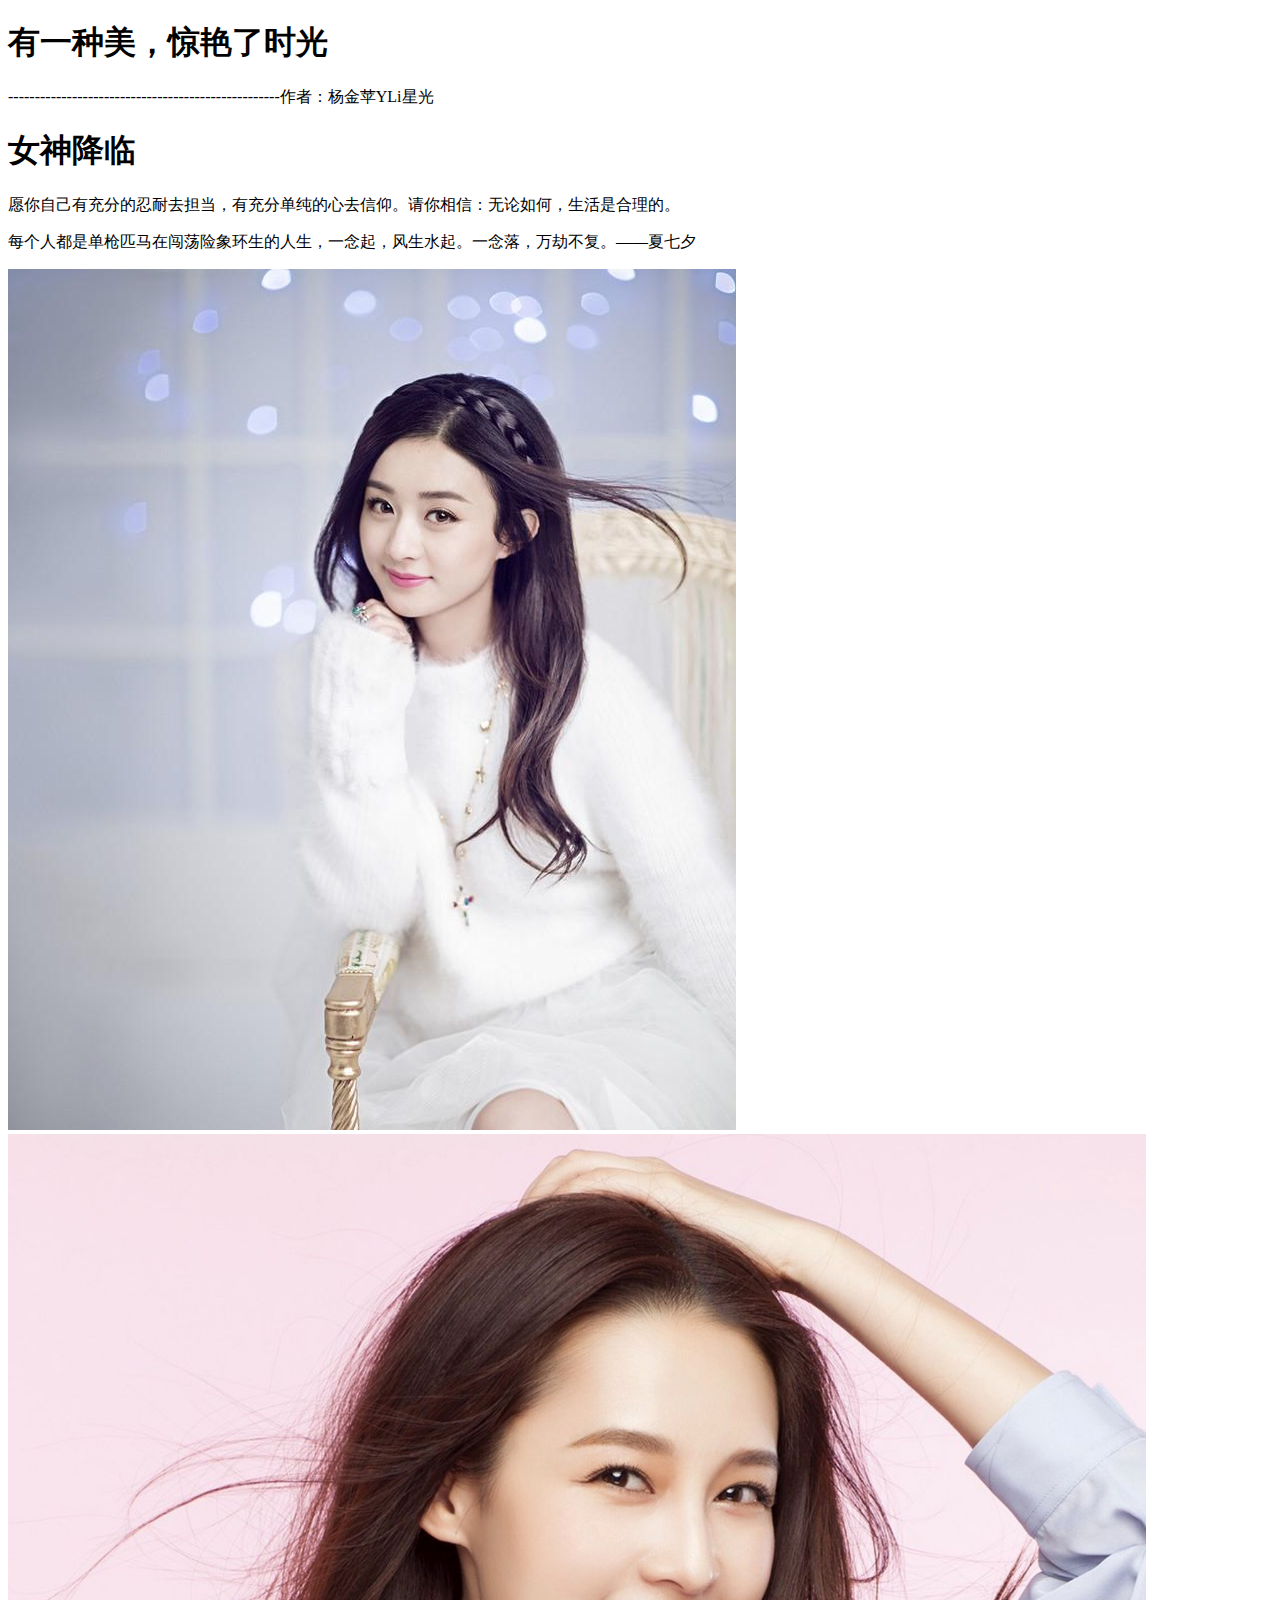
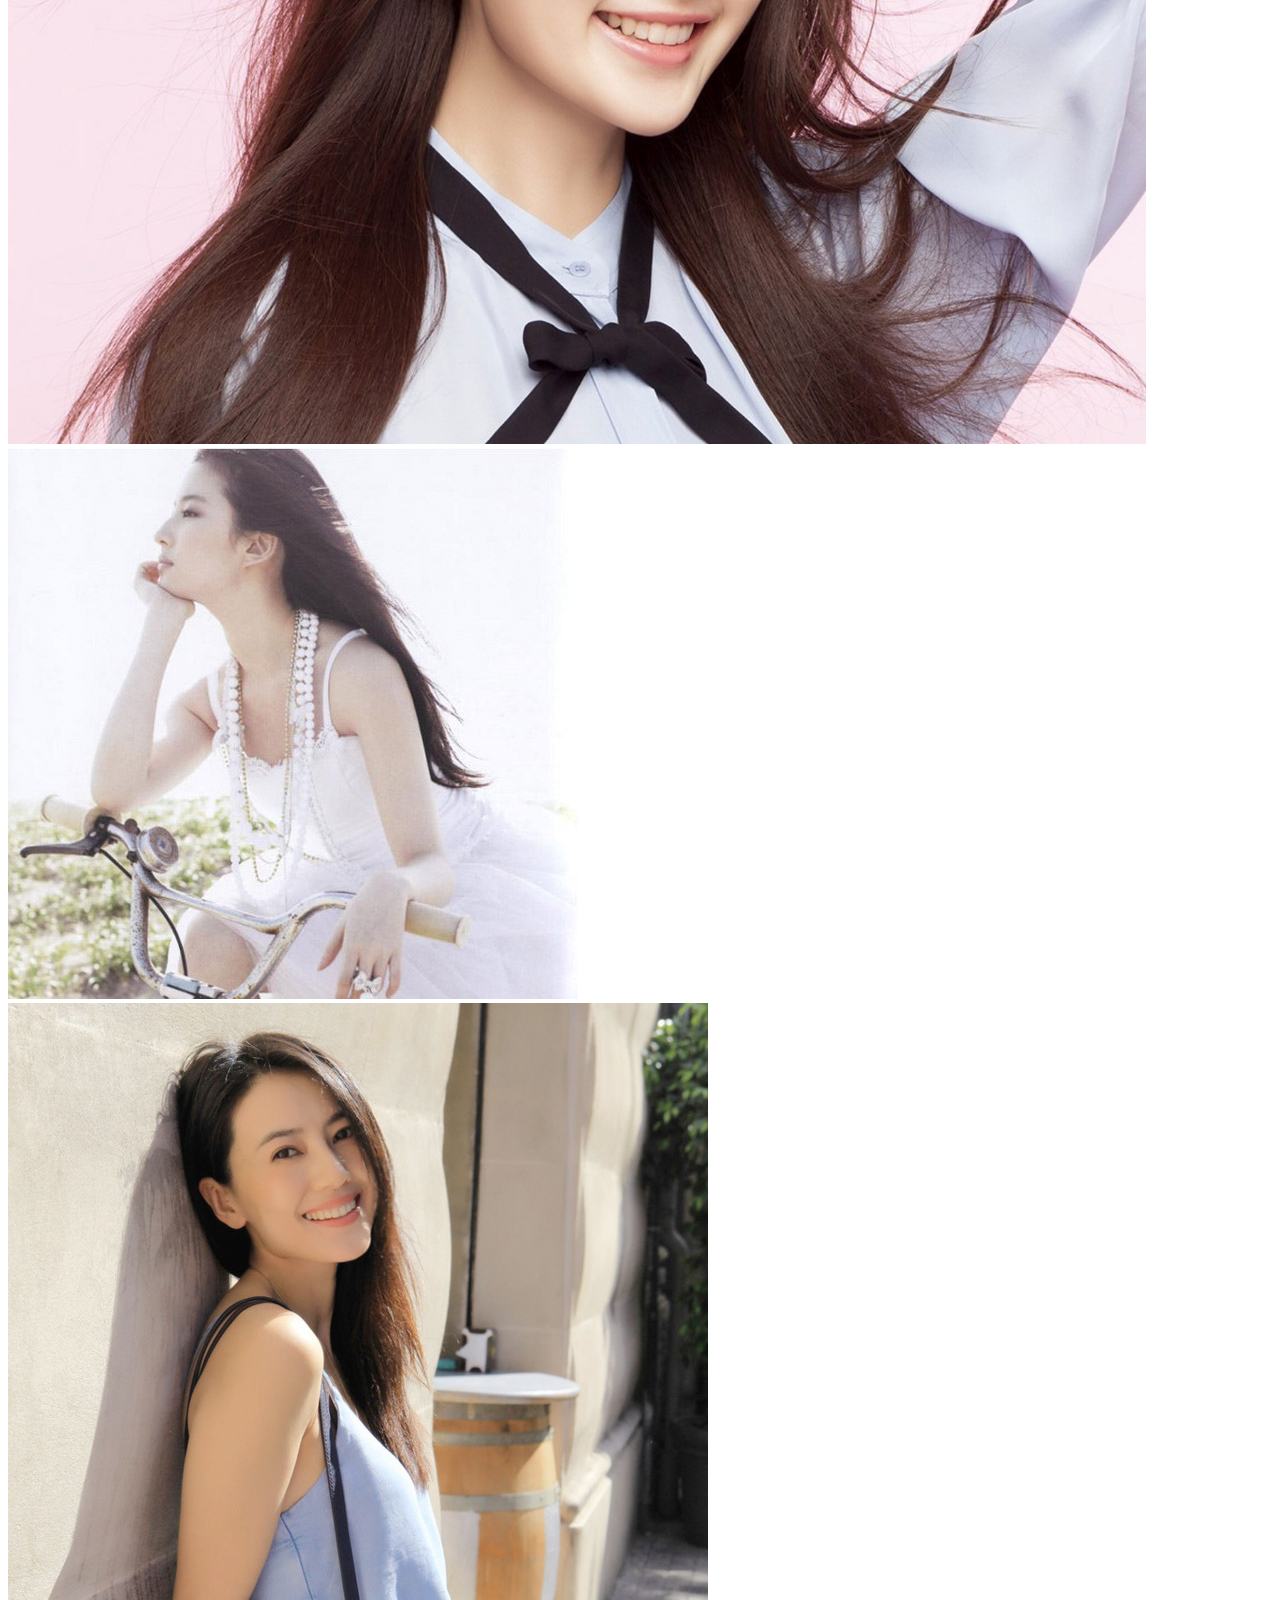
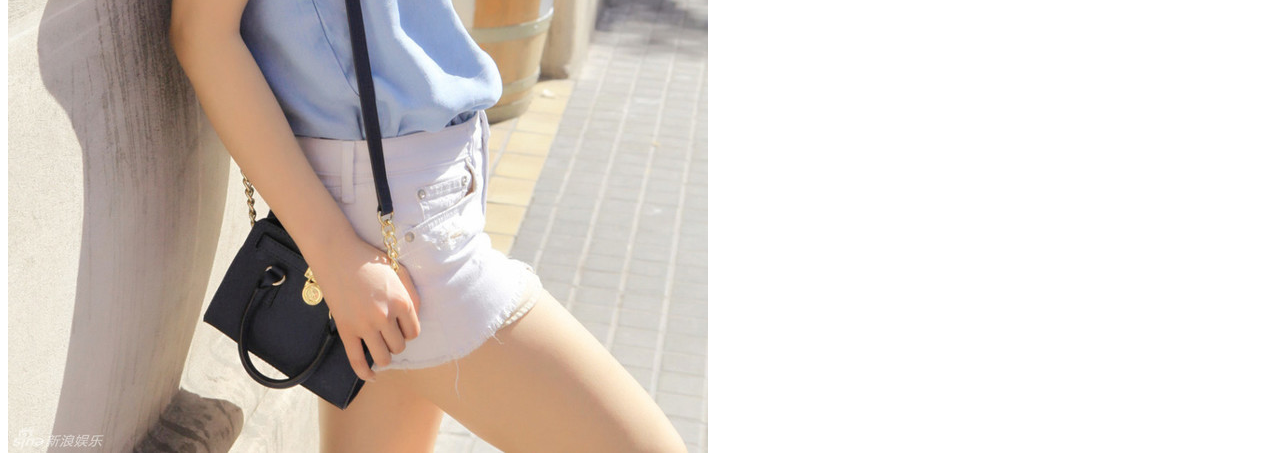
==== nvshen/index.html @ 66c9e74e "我上传了个人主页" ====
﻿<!doctype html>
<!-- The Time Machine GitHub pages theme was designed and developed by Jon Rohan, on Feb 7, 2012. -->
<!-- Follow him for fun. http://twitter.com/jonrohan. Tail his code on https://github.com/jonrohan -->
<html>
<head>
  <meta charset="utf-8">
  <meta http-equiv="X-UA-Compatible" content="IE=edge,chrome=1">

  <link rel="stylesheet" href="stylesheets/stylesheet.css" media="screen">
  <link rel="stylesheet" href="stylesheets/github-dark.css">
  <script type="text/javascript" src="https://ajax.googleapis.com/ajax/libs/jquery/1.7.1/jquery.min.js"></script>
  <script type="text/javascript" src="javascripts/script.js"></script>

  <title>YLi星光-杨金苹</title>
  <meta name="description" content="this is my first git blog!">

  <meta name="viewport" content="width=device-width,initial-scale=1">

</head>

<body>

  <div class="wrapper">
    <header>
      <h1 class="title">有一种美，惊艳了时光</h1>
     <p>---------------------------------------------------作者：杨金苹YLi星光</p>
    </header>
    <h1>女神降临</h1>
    <p>愿你自己有充分的忍耐去担当，有充分单纯的心去信仰。请你相信：无论如何，生活是合理的。</p>
      <p>每个人都是单枪匹马在闯荡险象环生的人生，一念起，风生水起。一念落，万劫不复。——夏七夕   </p>
<img src="images/beauty.jpg" alt="" />
<img src="images/beauty1.jpeg" alt="" style="width:90%;height: 90%"/>
<img src="images/beauty2.jpg" alt="" />
<img src="images/beauty3.jpeg" alt="" />
  
</body>
</html>
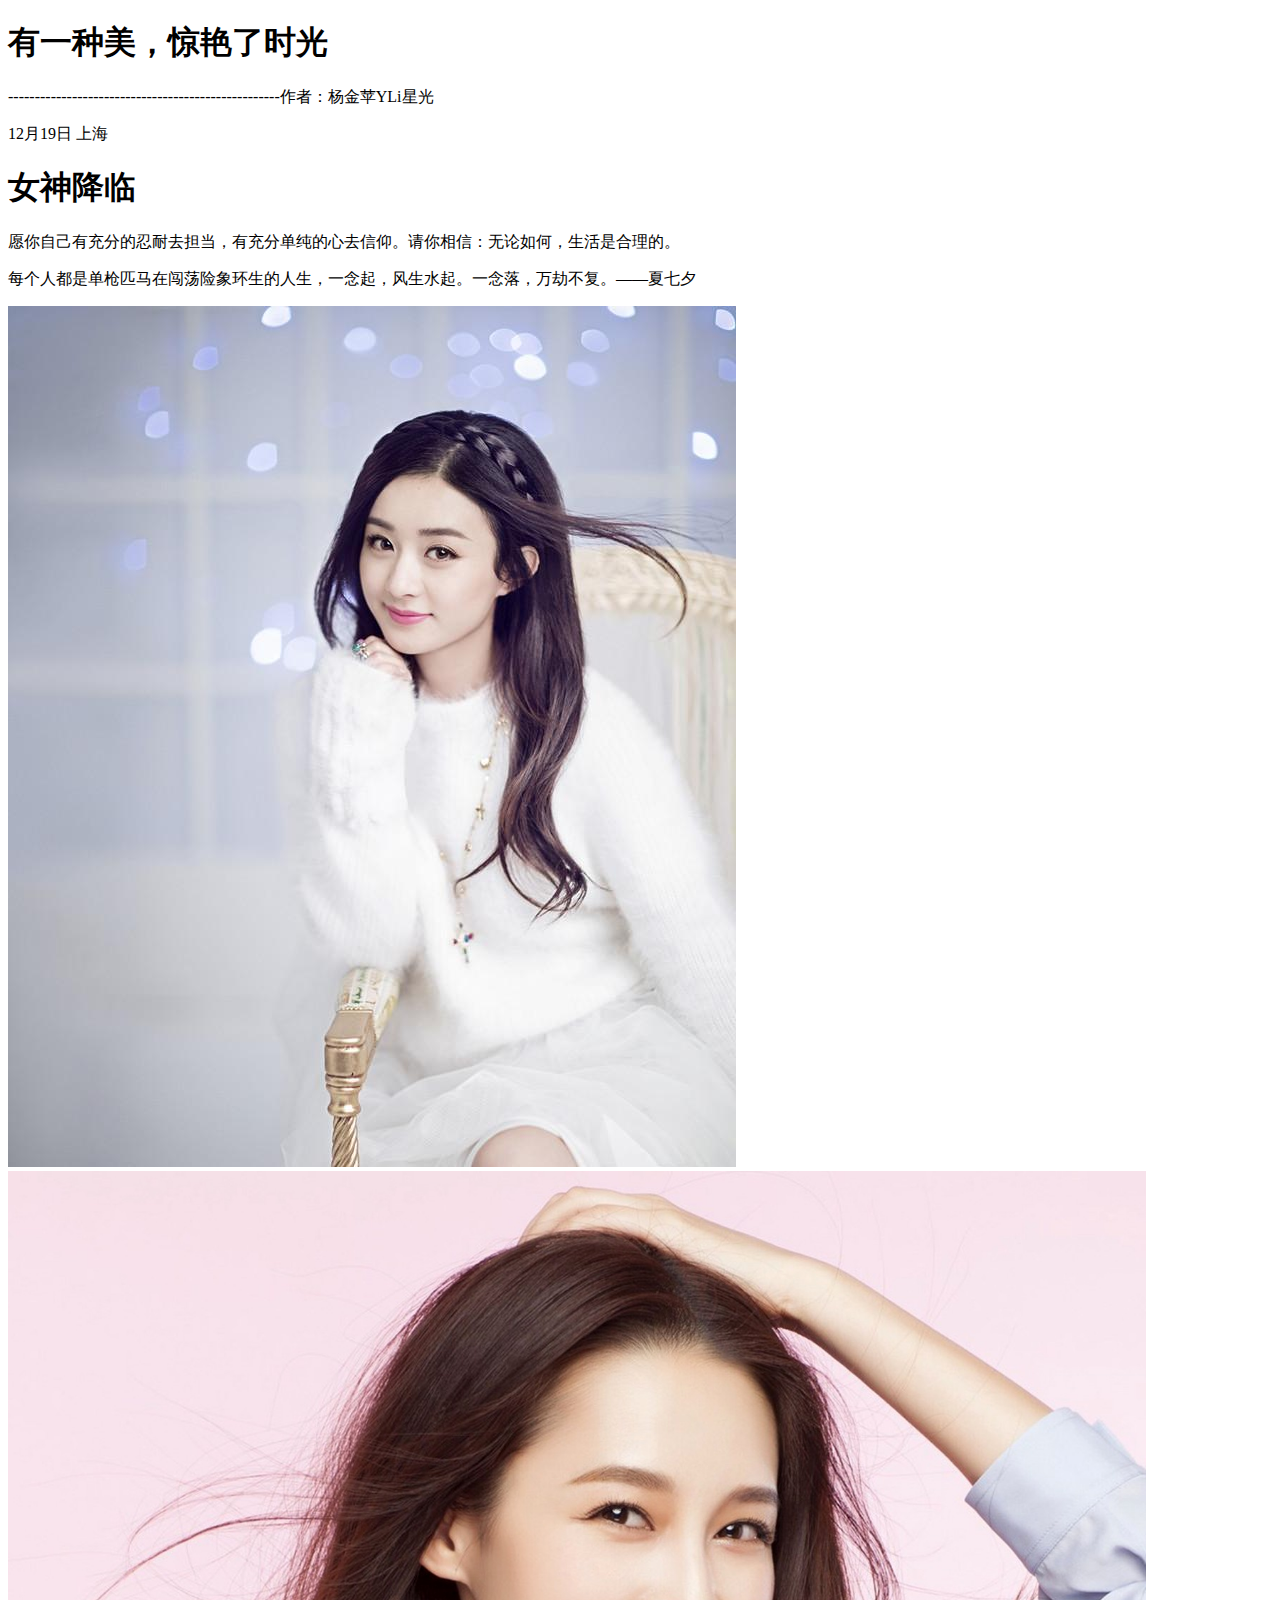
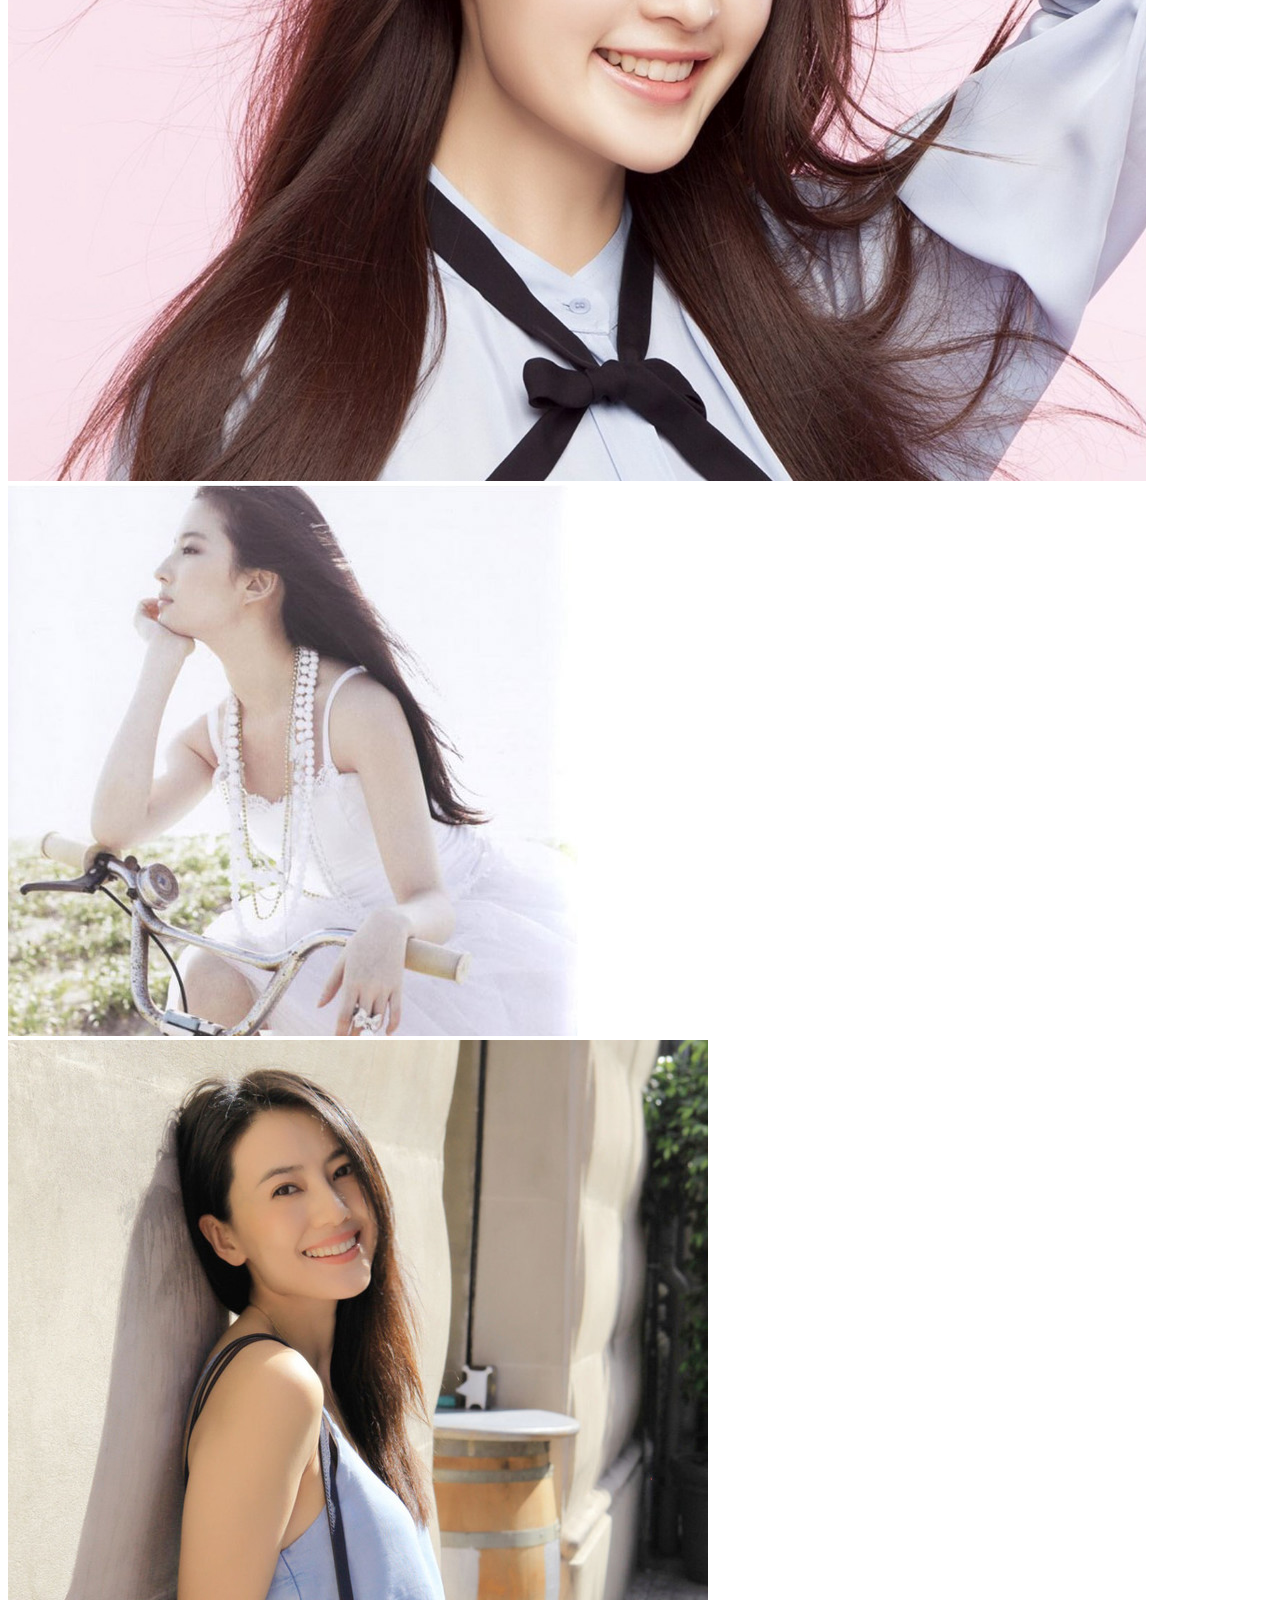
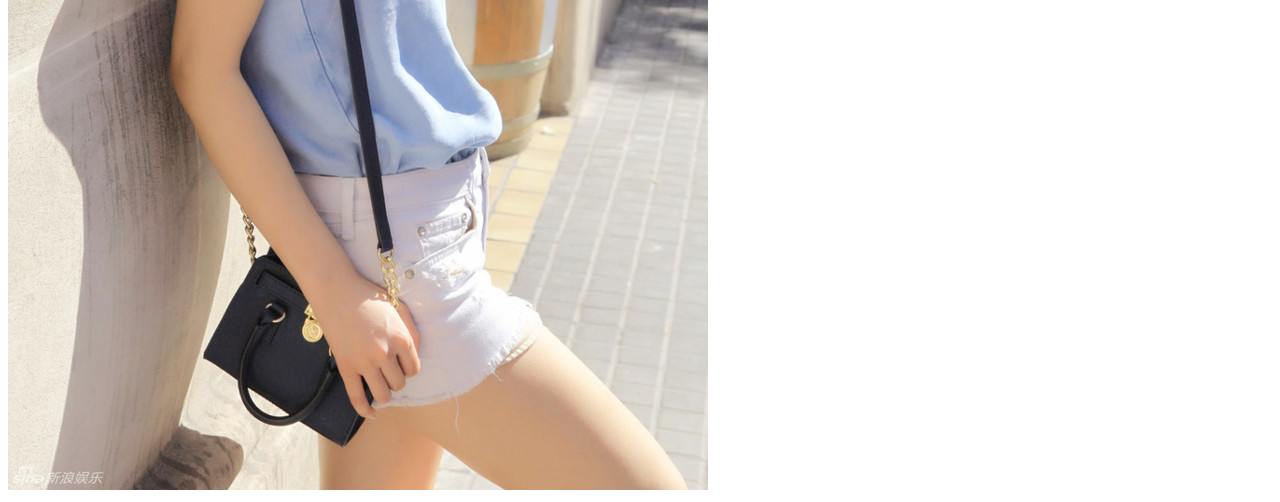
==== commit b81f6c4c: "上海" ====
--- a/nvshen/index.html
+++ b/nvshen/index.html
@@ -24,6 +24,8 @@
     <header>
       <h1 class="title">有一种美，惊艳了时光</h1>
      <p>---------------------------------------------------作者：杨金苹YLi星光</p>
+     
+   <p>12月19日   上海</p>
     </header>
     <h1>女神降临</h1>
     <p>愿你自己有充分的忍耐去担当，有充分单纯的心去信仰。请你相信：无论如何，生活是合理的。</p>
